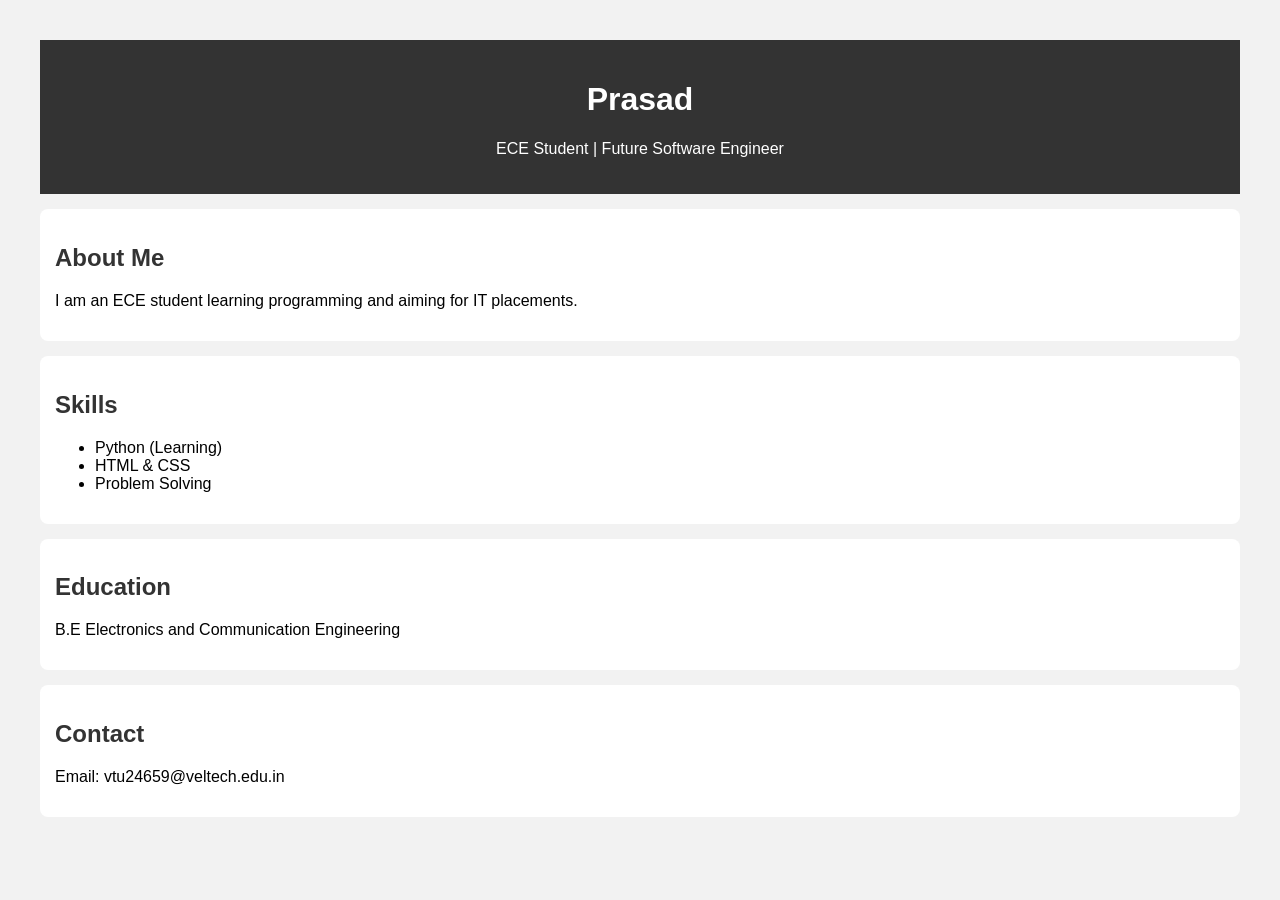
==== index.html @ fa586a4e "Add files via upload" ====
<!DOCTYPE html>
<html>
<head>
    <title>My Resume Website</title>
    <link rel="stylesheet" href="style.css">
</head>

<body>

<header>
    <h1>Prasad</h1>
    <p>ECE Student | Future Software Engineer</p>
</header>

<section>
    <h2>About Me</h2>
    <p>I am an ECE student learning programming and aiming for IT placements.</p>
</section>

<section>
    <h2>Skills</h2>
    <ul>
        <li>Python (Learning)</li>
        <li>HTML & CSS</li>
        <li>Problem Solving</li>
    </ul>
</section>

<section>
    <h2>Education</h2>
    <p>B.E Electronics and Communication Engineering</p>
</section>

<section>
    <h2>Contact</h2>
    <p>Email: vtu24659@veltech.edu.in</p>
</section>

</body>
</html>
---- style.css ----
body {
    font-family: Arial;
    margin: 40px;
    background-color: #f2f2f2;
}

header {
    text-align: center;
    background: #333;
    color: white;
    padding: 20px;
}

section {
    background: white;
    margin: 15px 0;
    padding: 15px;
    border-radius: 8px;
}

h2 {
    color: #333;
}
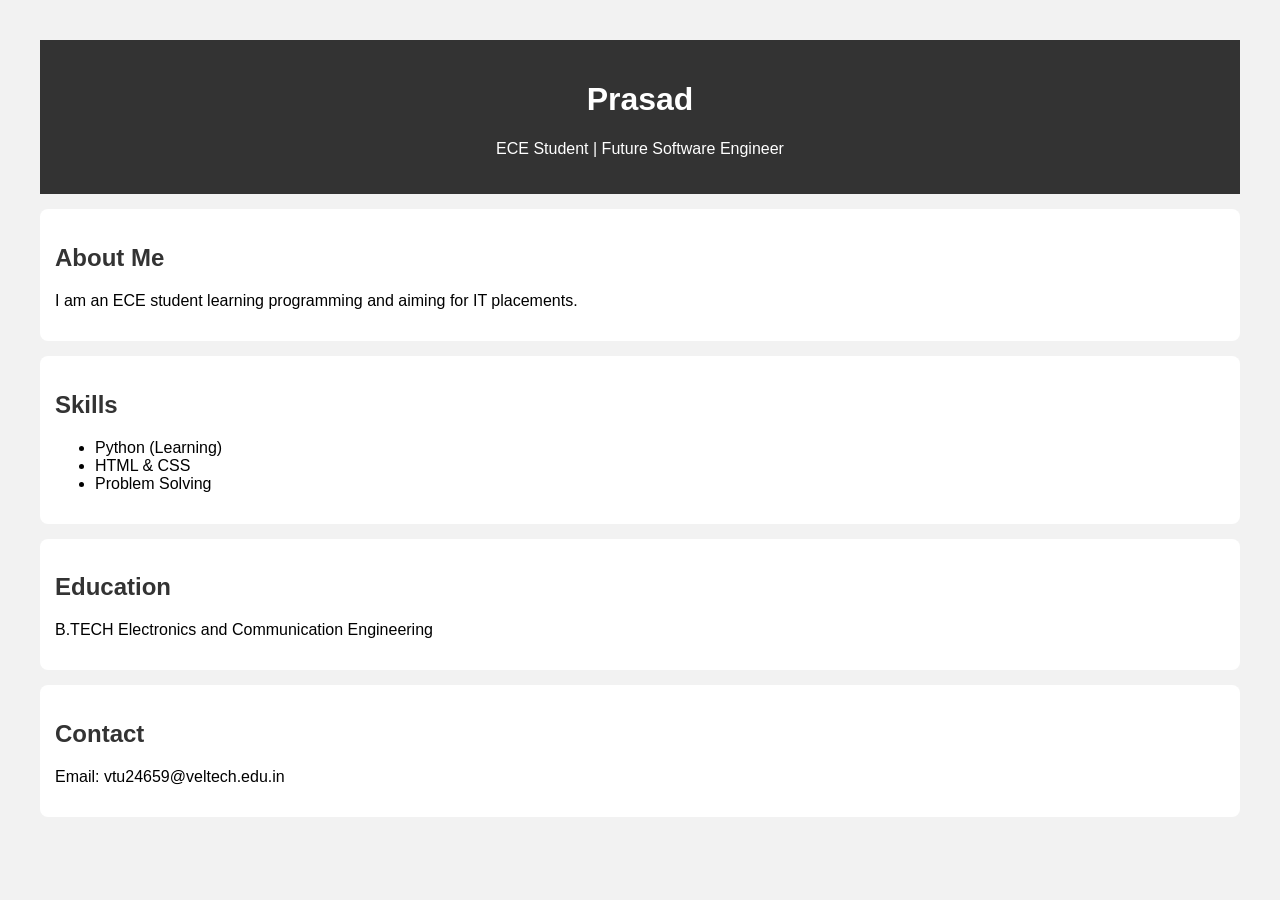
==== commit e8b852da: "Add files via upload" ====
--- a/index.html
+++ b/index.html
@@ -28,7 +28,7 @@
 
 <section>
     <h2>Education</h2>
-    <p>B.E Electronics and Communication Engineering</p>
+    <p>B.TECH Electronics and Communication Engineering</p>
 </section>
 
 <section>
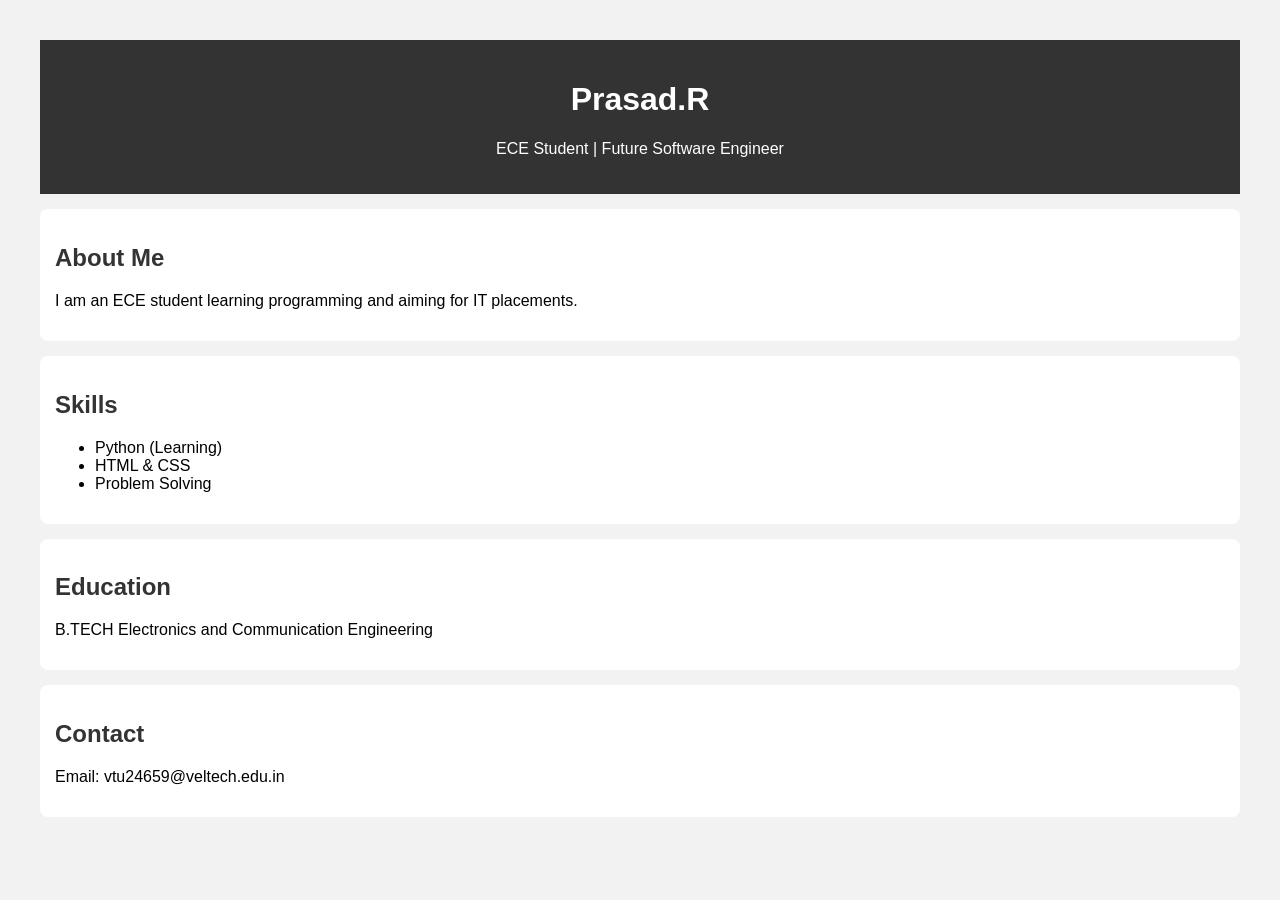
==== commit 0ce4f078: "Add files via upload" ====
--- a/index.html
+++ b/index.html
@@ -8,7 +8,7 @@
 <body>
 
 <header>
-    <h1>Prasad</h1>
+    <h1>Prasad.R</h1>
     <p>ECE Student | Future Software Engineer</p>
 </header>
 
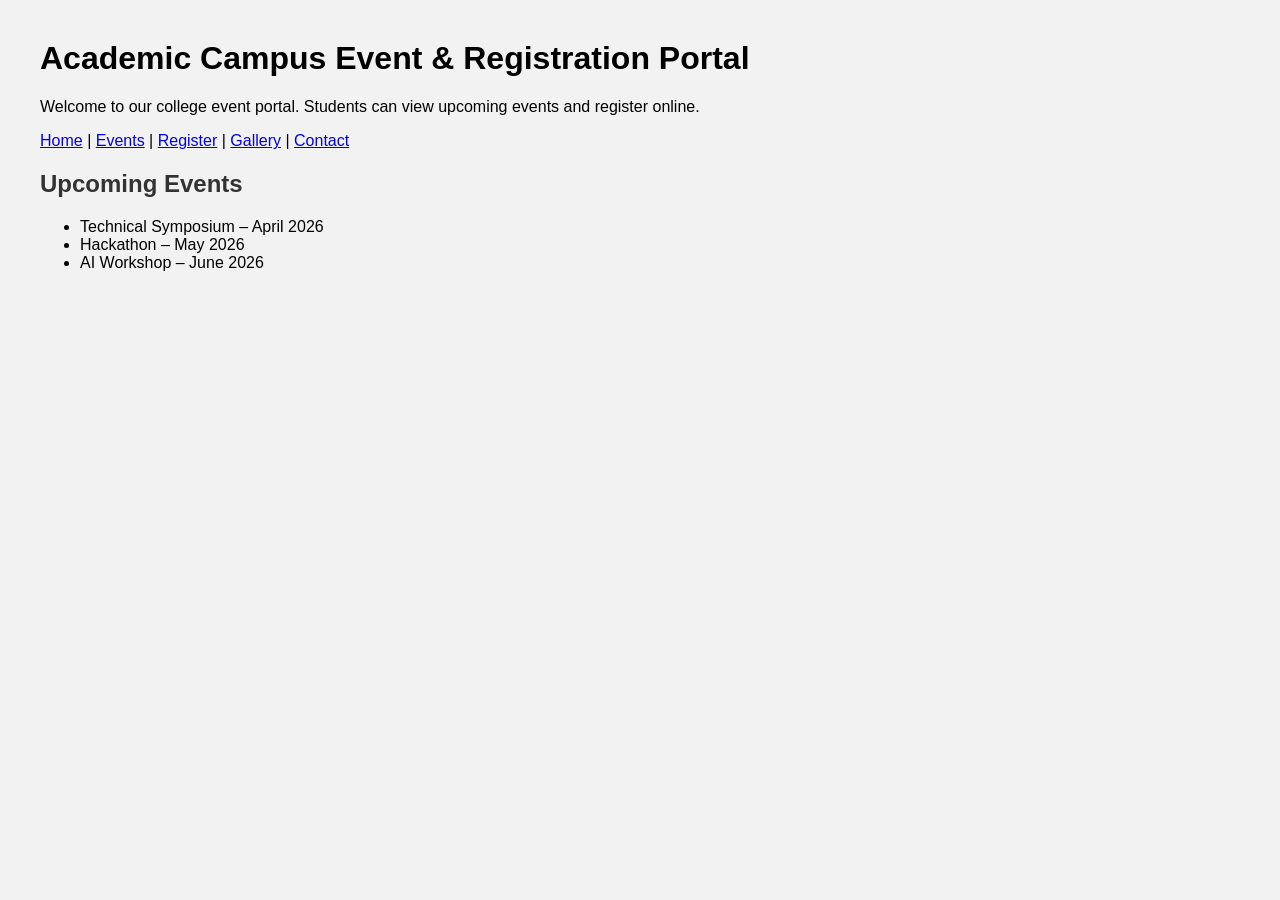
==== commit 6df0cf5a: "Add files via upload" ====
--- a/index.html
+++ b/index.html
@@ -1,40 +1,31 @@
 <!DOCTYPE html>
 <html>
 <head>
-    <title>My Resume Website</title>
-    <link rel="stylesheet" href="style.css">
+<title>Academic Campus Event Portal</title>
+<link rel="stylesheet" href="style.css">
 </head>
 
 <body>
 
-<header>
-    <h1>Prasad.R</h1>
-    <p>ECE Student | Future Software Engineer</p>
-</header>
+<h1>Academic Campus Event & Registration Portal</h1>
 
-<section>
-    <h2>About Me</h2>
-    <p>I am an ECE student learning programming and aiming for IT placements.</p>
-</section>
+<p>Welcome to our college event portal. Students can view upcoming events and register online.</p>
 
-<section>
-    <h2>Skills</h2>
-    <ul>
-        <li>Python (Learning)</li>
-        <li>HTML & CSS</li>
-        <li>Problem Solving</li>
-    </ul>
-</section>
+<nav>
+<a href="index.html">Home</a> |
+<a href="events.html">Events</a> |
+<a href="register.html">Register</a> |
+<a href="gallery.html">Gallery</a> |
+<a href="contact.html">Contact</a>
+</nav>
 
-<section>
-    <h2>Education</h2>
-    <p>B.TECH Electronics and Communication Engineering</p>
-</section>
+<h2>Upcoming Events</h2>
 
-<section>
-    <h2>Contact</h2>
-    <p>Email: vtu24659@veltech.edu.in</p>
-</section>
+<ul>
+<li>Technical Symposium – April 2026</li>
+<li>Hackathon – May 2026</li>
+<li>AI Workshop – June 2026</li>
+</ul>
 
 </body>
 </html>
